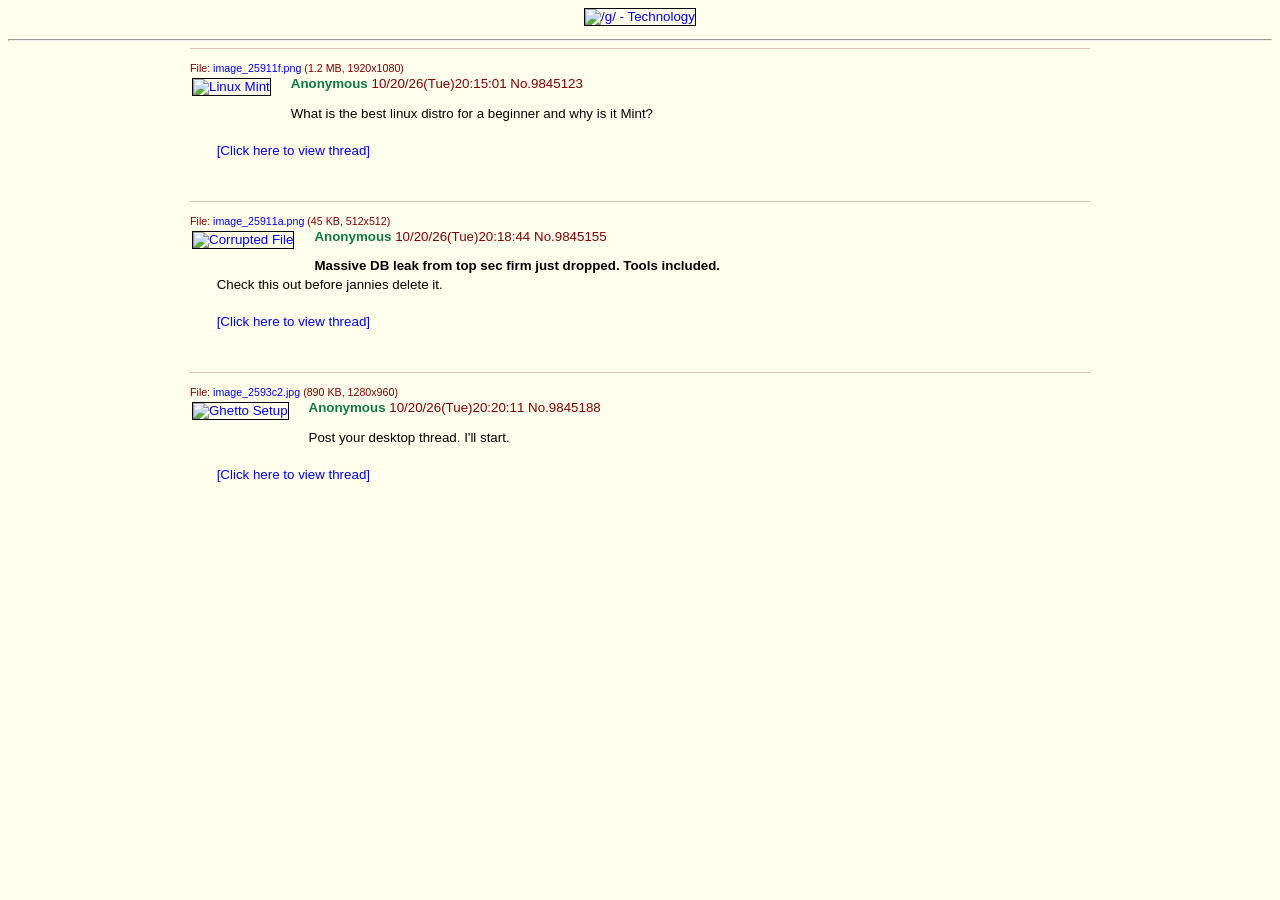
==== index.html @ 2f68468f "Initial commit" ====
<!DOCTYPE html>
<html lang="en">
<head>
    <meta charset="UTF-8">
    <title>/g/ - Technology</title>
    <link rel="stylesheet" href="assets/css/yotsuba.css">
</head>
<body>
    <div class="logo">
        <a href="index.html"><img src="assets/img/image_259117.jpg" class="banner" alt="/g/ - Technology"></a>
    </div>
    <hr>
    
    <div class="board">
        <!-- Thread 1: Linux Mint -->
        <div class="thread">
            <div class="fileText">File: <a href="thread.html">image_25911f.png</a> (1.2 MB, 1920x1080)</div>
            <a href="thread.html"><img src="assets/img/image_25911f.png" class="thumb" alt="Linux Mint"></a>
            <span class="postInfo"><span class="name">Anonymous</span> <span class="dateTime">10/20/26(Tue)20:15:01</span> No.9845123</span>
            <div class="postMessage">What is the best linux distro for a beginner and why is it Mint? <br><br> <a href="thread.html">[Click here to view thread]</a></div>
        </div>
        
        <!-- Thread 2: Massive DB Leak (THE TRAP) -->
        <div class="thread">
            <div class="fileText">File: <a href="thread.html">image_25911a.png</a> (45 KB, 512x512)</div>
            <a href="thread.html"><img src="assets/img/image_25911a.png" class="thumb" alt="Corrupted File"></a>
            <span class="postInfo"><span class="name">Anonymous</span> <span class="dateTime">10/20/26(Tue)20:18:44</span> No.9845155</span>
            <div class="postMessage"><strong>Massive DB leak from top sec firm just dropped. Tools included.</strong><br>Check this out before jannies delete it.<br><br> <a href="thread.html">[Click here to view thread]</a></div>
        </div>
        
        <!-- Thread 3: Desktop -->
        <div class="thread">
            <div class="fileText">File: <a href="thread.html">image_2593c2.jpg</a> (890 KB, 1280x960)</div>
            <a href="thread.html"><img src="assets/img/image_2593c2.jpg" class="thumb" alt="Ghetto Setup"></a>
            <span class="postInfo"><span class="name">Anonymous</span> <span class="dateTime">10/20/26(Tue)20:20:11</span> No.9845188</span>
            <div class="postMessage">Post your desktop thread. I'll start.<br><br> <a href="thread.html">[Click here to view thread]</a></div>
        </div>
    </div>
</body>
</html>
---- assets/css/yotsuba.css ----
body { font-family: arial, helvetica, sans-serif; font-size: 10pt; background-color: #FFFFEE; color: #800000; margin: 0; padding: 8px; }
a { color: #0000EE; text-decoration: none; }
a:hover { color: #DD0000; }
.board { margin: 0 auto; width: 100%; max-width: 900px; }
.thread { clear: both; margin-bottom: 2em; border-top: 1px solid #D9BFB7; padding-top: 1em; overflow: hidden; }
.post { background-color: #F0E0D6; border: 1px solid #D9BFB7; border-right-width: 2px; border-bottom-width: 2px; padding: 4px; margin: 4px; display: table; width: 100%; box-sizing: border-box; }
.reply { background-color: #F0E0D6; display: inline-block; width: auto; max-width: 100%; }
.postInfo { display: block; margin-bottom: 5px; }
.name { color: #117743; font-weight: bold; }
.dateTime { color: #800000; }
.postMessage { display: block; margin: 1em 1em 1em 2em; line-height: 1.4em; font-size: 10pt; color: #000000; }
.quote { color: #789922; }
.logo { text-align: center; margin-bottom: 1em; }
.banner { max-width: 100%; max-height: 150px; border: 1px solid #000; }
.fake-link { font-weight: bold; font-size: 1.2em; text-decoration: underline; cursor: pointer; color: #0000EE; }
.fake-link:hover { color: #DD0000; }
.thumb { float: left; margin: 2px 20px 10px 2px; max-width: 200px; max-height: 200px; border: 1px solid #000; }
.fileText { font-size: 8pt; margin-bottom: 2px; display: block; }
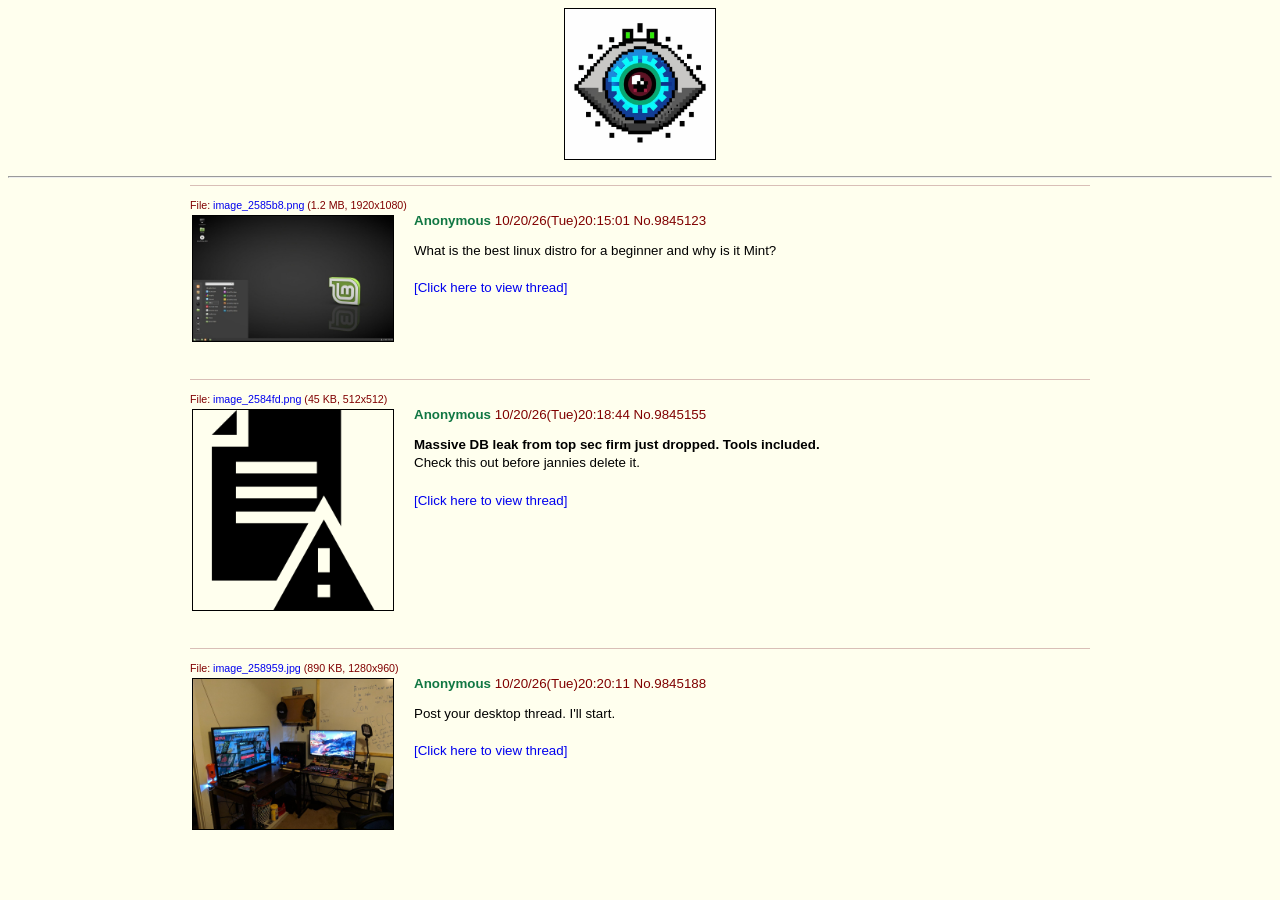
==== commit 754edd8b: "Update image references and thread titles in index.html" ====
--- a/index.html
+++ b/index.html
@@ -7,34 +7,36 @@
 </head>
 <body>
     <div class="logo">
-        <a href="index.html"><img src="assets/img/image_259117.jpg" class="banner" alt="/g/ - Technology"></a>
+        <a href="thread.html"><img src="assets/img/image_25819a.jpg" class="banner" alt="/g/ - Technology"></a>
     </div>
     <hr>
     
     <div class="board">
         <!-- Thread 1: Linux Mint -->
         <div class="thread">
-            <div class="fileText">File: <a href="thread.html">image_25911f.png</a> (1.2 MB, 1920x1080)</div>
-            <a href="thread.html"><img src="assets/img/image_25911f.png" class="thumb" alt="Linux Mint"></a>
+            <div class="fileText">File: <a href="thread.html">image_2585b8.png</a> (1.2 MB, 1920x1080)</div>
+            <a href="thread.html"><img src="assets/img/image_2585b8.png" class="thumb" alt="Linux Mint"></a>
             <span class="postInfo"><span class="name">Anonymous</span> <span class="dateTime">10/20/26(Tue)20:15:01</span> No.9845123</span>
             <div class="postMessage">What is the best linux distro for a beginner and why is it Mint? <br><br> <a href="thread.html">[Click here to view thread]</a></div>
         </div>
         
-        <!-- Thread 2: Massive DB Leak (THE TRAP) -->
+        <!-- Thread 2: Massive DB Leak -->
         <div class="thread">
-            <div class="fileText">File: <a href="thread.html">image_25911a.png</a> (45 KB, 512x512)</div>
-            <a href="thread.html"><img src="assets/img/image_25911a.png" class="thumb" alt="Corrupted File"></a>
+            <div class="fileText">File: <a href="thread.html">image_2584fd.png</a> (45 KB, 512x512)</div>
+            <a href="thread.html"><img src="assets/img/image_2584fd.png" class="thumb" alt="Corrupted File"></a>
             <span class="postInfo"><span class="name">Anonymous</span> <span class="dateTime">10/20/26(Tue)20:18:44</span> No.9845155</span>
             <div class="postMessage"><strong>Massive DB leak from top sec firm just dropped. Tools included.</strong><br>Check this out before jannies delete it.<br><br> <a href="thread.html">[Click here to view thread]</a></div>
         </div>
         
         <!-- Thread 3: Desktop -->
         <div class="thread">
-            <div class="fileText">File: <a href="thread.html">image_2593c2.jpg</a> (890 KB, 1280x960)</div>
-            <a href="thread.html"><img src="assets/img/image_2593c2.jpg" class="thumb" alt="Ghetto Setup"></a>
+            <div class="fileText">File: <a href="thread.html">image_258959.jpg</a> (890 KB, 1280x960)</div>
+            <a href="thread.html"><img src="assets/img/image_258959.jpg" class="thumb" alt="Ghetto Setup"></a>
             <span class="postInfo"><span class="name">Anonymous</span> <span class="dateTime">10/20/26(Tue)20:20:11</span> No.9845188</span>
             <div class="postMessage">Post your desktop thread. I'll start.<br><br> <a href="thread.html">[Click here to view thread]</a></div>
         </div>
     </div>
 </body>
 </html>
+</body>
+</html>
